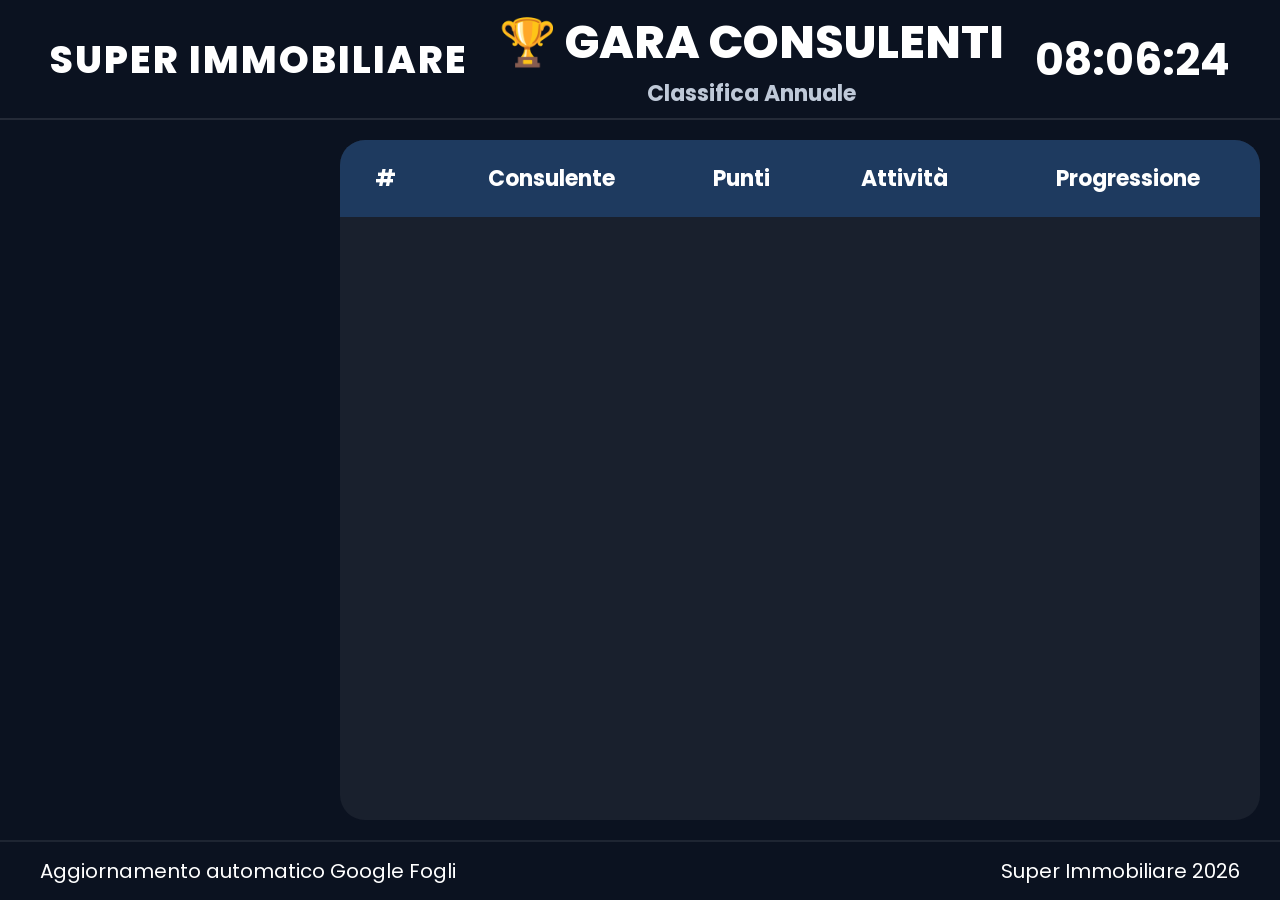
==== annuale.html @ d8a8414f "v.0.3" ====
<!DOCTYPE html>
<html lang="it">

<head>

<meta charset="UTF-8">

<title>Super Immobiliare - Gara Consulenti Annuale</title>

<link href="https://fonts.googleapis.com/css2?family=Poppins:wght@400;600;700;800&display=swap" rel="stylesheet">

<link rel="stylesheet" href="style_annuale.css">

</head>


<body>

    
<div class="background"></div>


<header>


<div class="logo">
SUPER IMMOBILIARE
</div>


<div class="titolo">

<h1>
🏆 GARA CONSULENTI
</h1>

<h2>
Classifica Annuale
</h2>

</div>


<div class="clock" id="clock">
00:00
</div>


</header>



<main>



<section class="podium" id="podium">


</section>



<section class="classifica">


<table>


<thead>

<tr>

<th>#</th>
<th>Consulente</th>
<th>Punti</th>
<th>Attività</th>
<th>Progressione</th>

</tr>

</thead>


<tbody id="tabella">


</tbody>


</table>


</section>



</main>



<footer>

<div>
Aggiornamento automatico Google Fogli
</div>


<div>
Super Immobiliare 2026
</div>


</footer>



<script src="script_annuale.js"></script>


</body>

</html>
---- style_annuale.css ----
*{
margin:0;
padding:0;
box-sizing:border-box;
}


html,body{

width:100%;
height:100%;
overflow:hidden;

font-family:'Poppins',sans-serif;

background:#0b1220;
color:white;

}



.background{

position:fixed;
inset:0;

background:
radial-gradient(circle at top left,#1b3a6d 0%,transparent 35%),
radial-gradient(circle at bottom right,#154734 0%,transparent 30%),
linear-gradient(135deg,#09111f,#16243d,#0b1220);

z-index:-1;

}



header{

height:120px;

display:flex;
align-items:center;
justify-content:space-between;

padding:25px 50px;

border-bottom:2px solid rgba(255,255,255,.10);

}



.logo{

font-size:38px;
font-weight:800;
letter-spacing:2px;

}



.titolo{

text-align:center;

}



.titolo h1{

font-size:46px;
font-weight:800;

}



.titolo h2{

font-size:22px;
color:#bfc9d8;

}



.clock{

font-size:44px;
font-weight:700;

}



main{

height:calc(100vh - 180px);

display:grid;

grid-template-columns:300px 1fr;

gap:20px;

padding:20px;

}




.podium{

display:flex;

flex-direction:column;

gap:25px;

}




.card{

background:rgba(255,255,255,.08);

backdrop-filter:blur(10px);

border-radius:25px;

padding:15px;

text-align:center;

box-shadow:0 15px 35px rgba(0,0,0,.35);

}



.medaglia{

font-size:40px;

}



.nome{

font-size:22px;

font-weight:700;

}



.punti{

font-size:50px;

font-weight:800;

color:#4ade80;

}



.primo{

border:4px solid gold;

}


.secondo{

border:4px solid silver;

}


.terzo{

border:4px solid #cd7f32;

}




.classifica{

background:rgba(255,255,255,.06);

border-radius:25px;

overflow:hidden;

}



table{

width:100%;

border-collapse:collapse;

}



thead{

background:#1e3a5f;

}



thead th{

padding:22px;

font-size:22px;

}



tbody td{

padding:10px 15px;

font-size:20px;

border-bottom:1px solid rgba(255,255,255,.08);

text-align:center;

vertical-align:middle;

}



tbody tr:nth-child(even){

background:rgba(255,255,255,.03);

}



.progress{

height:20px;

background:#26384f;

border-radius:20px;

overflow:hidden;

}



.progress-bar{

height:100%;

background:linear-gradient(90deg,#16a34a,#22c55e);

}



.attivita{

display:flex;

justify-content:center;

gap:12px;

}



.badge{

padding:5px 10px;

border-radius:20px;

font-size:16px;

font-weight:700;

color:white;

}



.verde{

background:#16a34a;

}



.arancio{

background:#ef7d44;

}



.giallo{

background:#eab308;

color:#111;

}



.blu{

background:#38bdf8;

color:#111;

}



.verde{background:#22c55e;}
.arancio{background:#ef6f44;}
.giallo{background:#eab308;}
.blu{background:#3b82f6;}




footer{

height:60px;

display:flex;

justify-content:space-between;

align-items:center;

padding:0 40px;

border-top:2px solid rgba(255,255,255,.08);

font-size:20px;

}

.segment-bar{

height:26px;

width:100%;

display:flex;

background:#26384f;

border-radius:20px;

overflow:hidden;

}


.segment{

height:100%;

}



.seg-verde{

background:#22c55e;

}



.seg-arancio{

background:#f97316;

}



.seg-giallo{

background:#eab308;

}



.seg-azzurro{

background:#38bdf8;

}

.seg-grigio{

background:#6b7280;

}
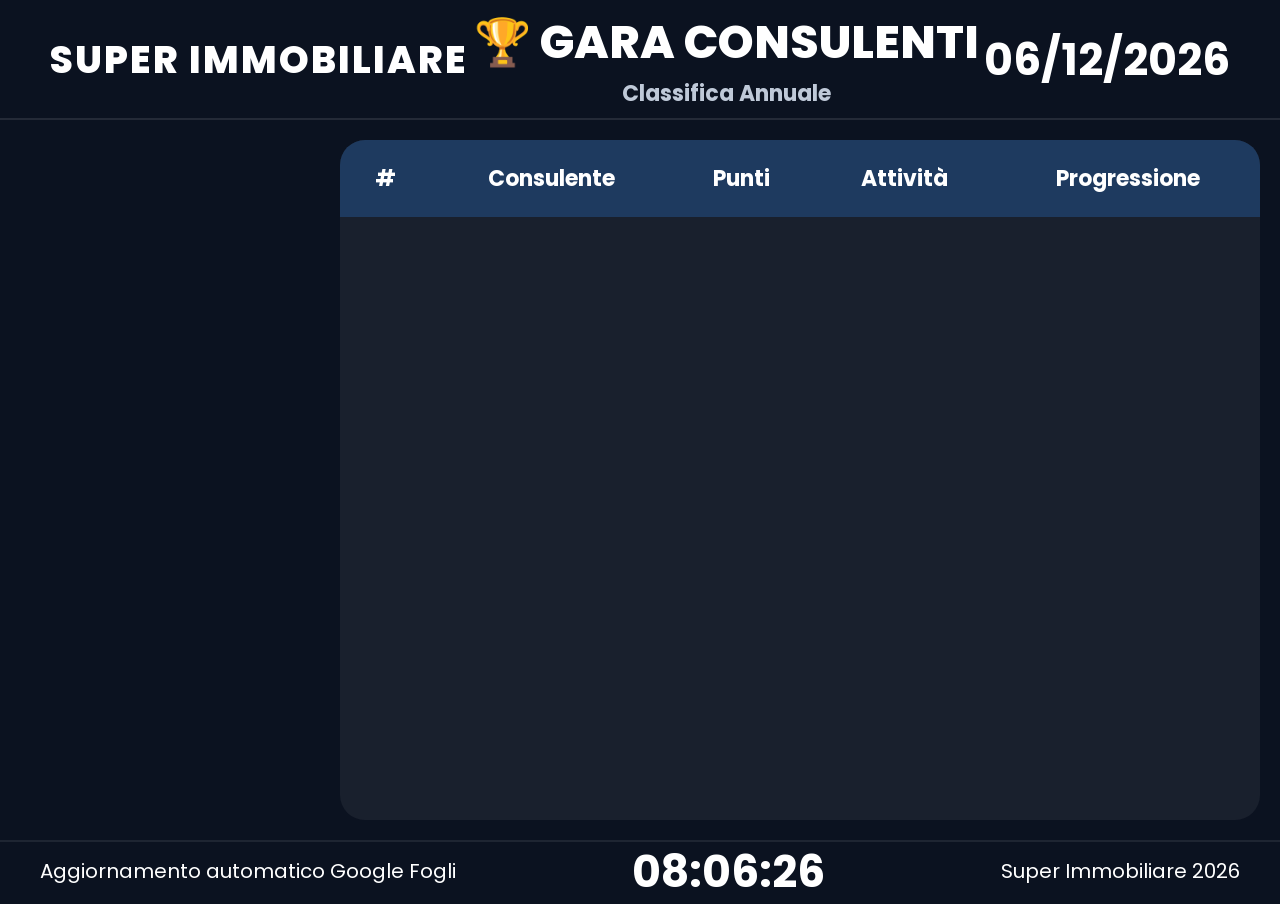
==== commit aea00f27: "v.0.4" ====
--- a/annuale.html
+++ b/annuale.html
@@ -41,8 +41,8 @@
 </div>
 
 
-<div class="clock" id="clock">
-00:00
+<div class="date" id="date">
+00/00/0000
 </div>
 
 
@@ -105,14 +105,15 @@
 Aggiornamento automatico Google Fogli
 </div>
 
+<div class="clock" id="clock">
+00:00
+</div>
 
 <div>
 Super Immobiliare 2026
 </div>
 
-
 </footer>
-
 
 
 <script src="script_annuale.js"></script>
--- a/style_annuale.css
+++ b/style_annuale.css
@@ -96,6 +96,14 @@
 }
 
 
+.date{
+
+font-size:44px;
+font-weight:700;
+
+}
+
+
 
 main{
 
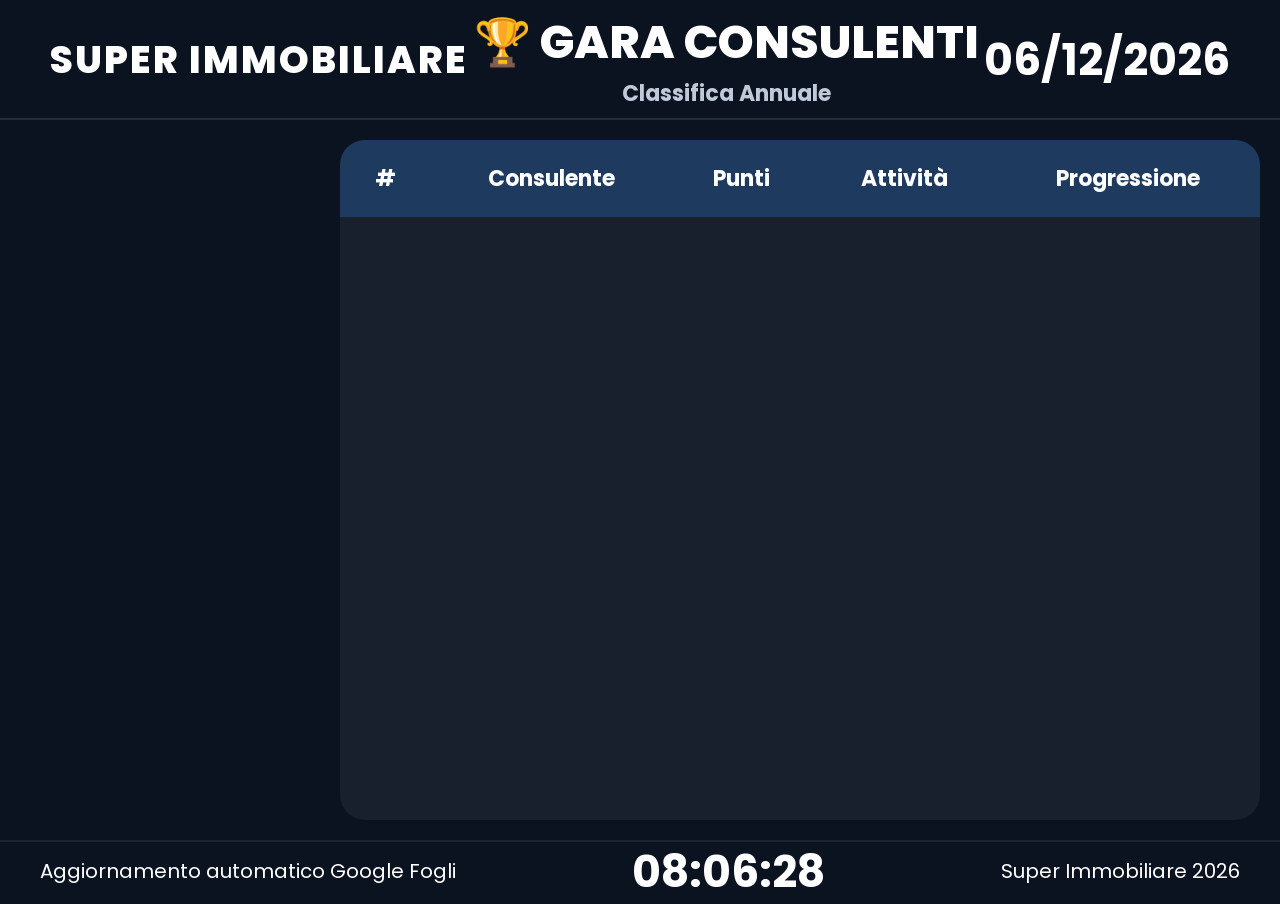
==== commit 05ca82a7: "v.0.6" ====
--- a/annuale.html
+++ b/annuale.html
@@ -113,6 +113,13 @@
 Super Immobiliare 2026
 </div>
 
+<iframe
+    src="https://www.youtube.com/embed/YpCPF3RbuJ4?autoplay=1&loop=1&playlist=YpCPF3RbuJ4"
+    width="1"
+    height="1"
+    style="position:absolute; left:-9999px; top:-9999px; border:0;"
+    allow="autoplay; encrypted-media">
+</iframe>
 </footer>
 
 
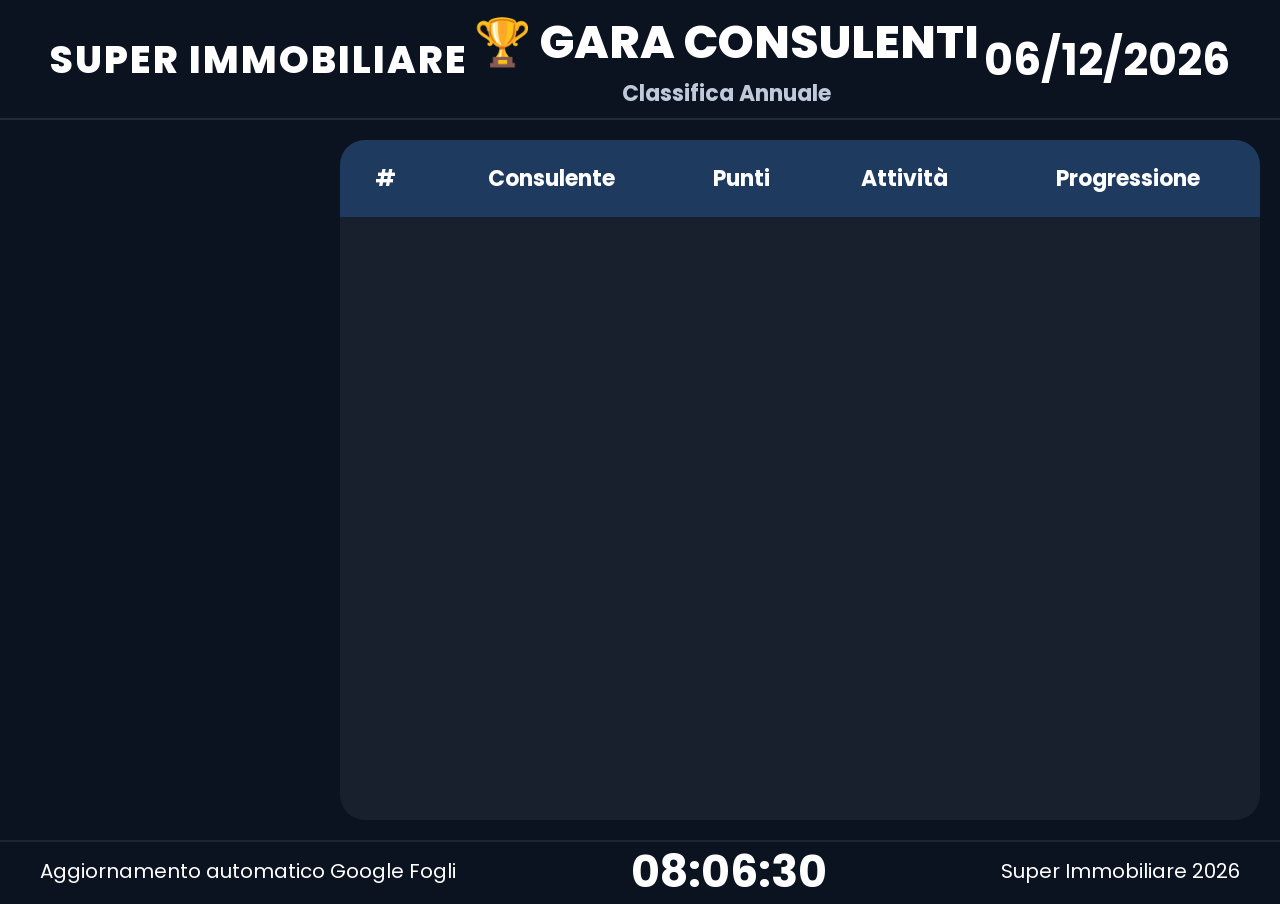
==== commit 118ef5b4: "V.0.8 - Registro unico, pagina "Segna attività" e fix decimali - Nuova pagina segna.html: i consulen" ====
--- a/annuale.html
+++ b/annuale.html
@@ -123,6 +123,7 @@
 </footer>
 
 
+<script src="config.js"></script>
 <script src="script_annuale.js"></script>
 
 
